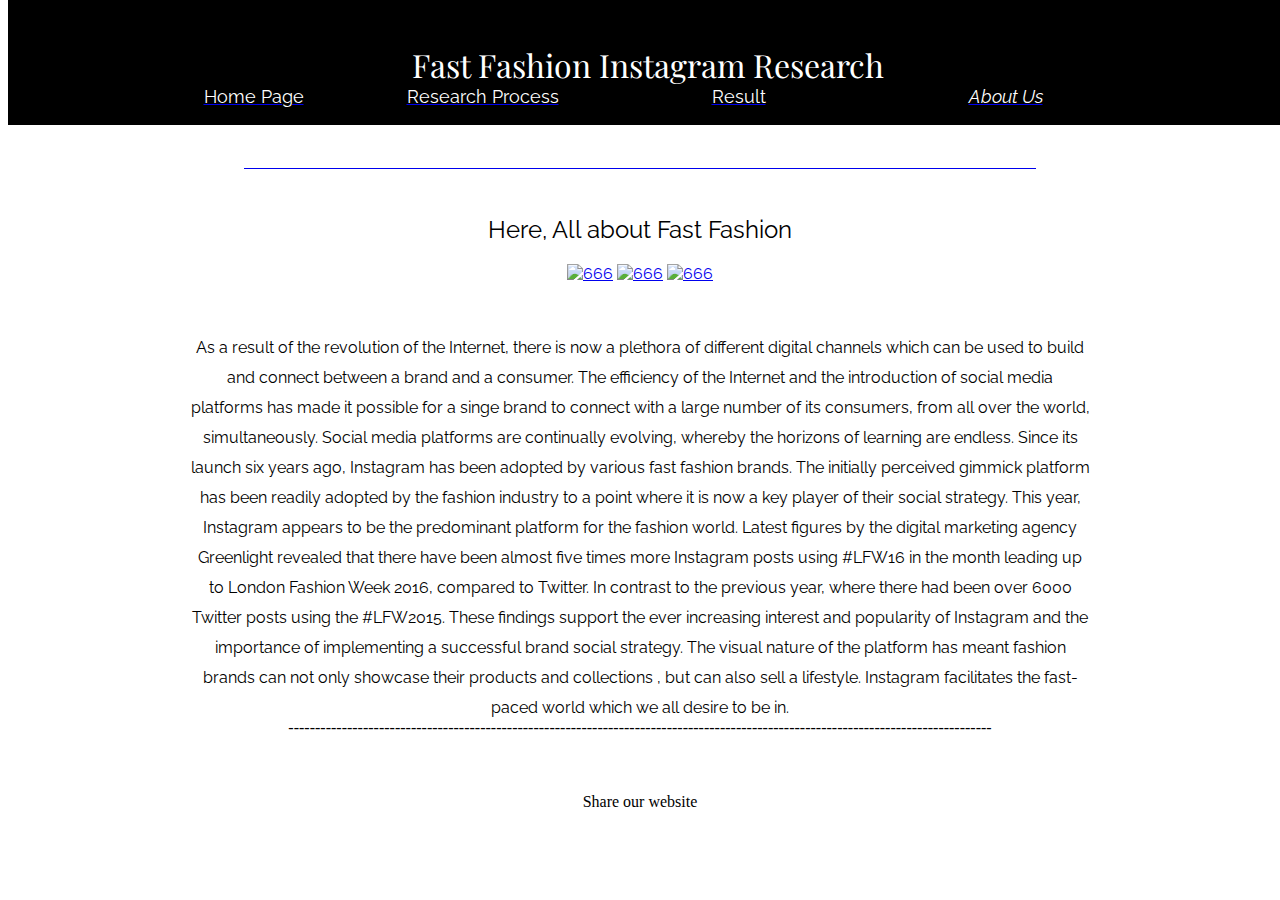
==== index.html @ 1cba7c9d "20160714" ====
<!DOCTYPE html>
<html>

<head>
<title> HomePage </title>
<meta property="og:url"           content="http://www.baidu.com" />
	<meta property="og:type"          content="website" />
	<meta property="og:title"         content="Fast Fashion-Instagram" />
	<meta property="og:description"   content="How Fast Fashion deal with Instagram " />
	<meta property="og:image"         content="http://tamteks.com/wp-content/uploads/2015/04/fast_fashion.jpg" />

<link rel="stylesheet" href="index.css">
<link href="https://fonts.googleapis.com/css?family=Playfair+Display|Raleway" rel="stylesheet">
<style type="text/css">

  body{background-color:white ;}
  p{
  	border-style: dashed;
  	border-width: 2px;

  	margin-left:0px;
    }

li{
	margin-top: 1px;
}

nav{
	height: 125px;
	position:fixed;
	top:0px;
	top:expression(documentElement.scrollTop + "px");
	z-index:9999;

}

#container{
	display: inline;
}


</style>

<script type="text/javascript">var switchTo5x=true;</script>
<script type="text/javascript" src="http://w.sharethis.com/button/buttons.js"></script>
<script type="text/javascript">stLight.options({publisher: "ur-d02c75ac-8292-3b23-152-d4991ef3cea7", doNotHash: false, doNotCopy: false, hashAddressBar: false});</script>
</head>

<body>

<nav>
	<ul>
		<li><a id="logo"><font size ="6px" style="font-family: 'Playfair Display', serif;" ><center>Fast Fashion Instagram Research</center></font></li>

		<center>
		<li><a href="https://nl.wikipedia.org/wiki/Rotterdam" ><font size="4px" color="white" style="position:relative;right:250px;">Home Page</font></a></li>
		<li><a href="P2.html" ><font size="4px" color="white" style="position:relative;right:150px;">Research Process</font></a></li>
		<li><a href="P3.html"><font size="4px" color="white" style="position:central;">Result</font></a></li>
		<li><a href="P1.html"><i><font size="4px" color="white" style="position:relative;left:200px;">About Us</font></i></li>
		</center>
	</ul>

</nav>
<div style="height:100px"></div>
<p><center><b><h5> ------------------------------------------------------------------------------------------------------------------------------------ </h5></b><br>

<a><center><font size="5px">Here, All about Fast Fashion</font></center></a>
<div style="height:20px"></div>

<a href="https://www.instagram.com/zara/"><img src ="images\ZARA.png" height= 100 width=100 style="margin-left;" alt="666" title="To Zara instagram"></a>
<a href="https://www.instagram.com/hm/"><img src ="images\HM.png" height= 100 width=100 style="position:center;" alt="666" title="To H&M instagram"></a>
<a href="https://www.instagram.com/forever21/"><img src ="images\FE21.png" height= 100 width=100 style="position:relative;left:0px;" alt="666" title="To Forever21 instagram"></a>
</div>
<div style="height:50px"></div>
<!-- <div id="container">
<a href="https://www.instagram.com/zara/"><div  style="width:100px; height:100px; border-radius:100%; border: 1px solid black; overflow:hidden;"><img src ="https://scontent.cdninstagram.com/t51.2885-19/12354086_991678500895957_1642384716_a.jpg" height= 100 width=100 style="position:relative;"></div>
<div style="height:100px"></div>
<a href="https://www.instagram.com/hm/"><div style="width:100px; height:100px; border-radius:100%; border: 1px solid black; overflow:hidden;"><img src ="http://www.musebureau.com/images/portfolio/thumbs/h&m.jpg" height= 60 width=100 style="position:relative;top:20px;"> </div>
<div style="height:100px"></div>
<a href="https://www.instagram.com/forever21/"><div style="width:100px; height:100px; border-radius:100%; border: 1px solid black; overflow:hidden; "><img src="https://s3.amazonaws.com/brand-logos/forever-21.jpg" height=100 width=100 style="position:relative;left:0px;"></div></a>
</div> -->

<a><div style="width:900px; height:250px; line-height:30px;" >As a result of the revolution of the Internet, there is now a plethora of different digital channels which can be used to build and connect between a brand and a consumer. The efficiency of the Internet and the introduction of social media platforms has made it possible for a singe brand to connect with a large number of its consumers, from all over the world, simultaneously. Social media platforms are continually evolving, whereby the horizons of learning are endless. Since its launch six years ago, Instagram has been adopted by various fast fashion brands. The initially perceived gimmick platform has been readily adopted by the fashion industry to a point where it is now a key player of their social strategy. This year, Instagram appears to be the predominant platform for the fashion world. Latest figures by the digital marketing agency Greenlight revealed that there have been almost five times more Instagram posts using #LFW16 in the month leading up to London Fashion Week 2016, compared to Twitter. In contrast to the previous year, where there had been over 6000 Twitter posts using the #LFW2015. These findings support the ever increasing interest and popularity of Instagram and the importance of implementing a successful brand social strategy. The visual nature of the platform has meant fashion brands can not only showcase their products and collections , but can also sell a lifestyle. Instagram facilitates the fast-paced world which we all desire to be in. </div></a>
<div style="height:100px"></div>
<p><center>------------------------------------------------------------------------------------------------------------------------------------ </center></p>

<p><center>Share our website</center><br>

<!-- <div id="fb-root"></div>
	<script>(function(d, s, id) {
	  var js, fjs = d.getElementsByTagName(s)[0];
	  if (d.getElementById(id)) return;
	  js = d.createElement(s); js.id = id;
	  js.src = "//connect.facebook.net/en_US/sdk.js#xfbml=1";
	  fjs.parentNode.insertBefore(js, fjs);
	}(document, 'script', 'facebook-jssdk'));</script> -->

<span class='st_sharethis_large' displayText='ShareThis'></span>
<span class='st_facebook_large' displayText='Facebook'></span>
<span class='st_twitter_large' displayText='Tweet'></span>
<span class='st_linkedin_large' displayText='LinkedIn'></span>
<span class='st_pinterest_large' displayText='Pinterest'></span>
<span class='st_email_large' displayText='Email'></span>
<span class='st_fblike_large' displayText='Facebook Like'></span>


	
	<div class="fb-share-button" 
		data-href="https://www.baidu.com/" 
		data-layout="button_count">
		
	</div>
</body>
</center>
</html>
---- index.css ----
/*#first{
width=500px;
height=500px;
background-color: blue;
margin-left: 50px;
}*/

#logo{
	font-size: 50px
	color:white
	margin-right:800px;
}
nav{
	width:100%;
	font-size:30px;
	background-color:black;
	list-style: none;
	color:white;
	list-style-type: none;
}

ul{
	list-style: none;
	display: inline;
	font-size: 12px;
}
ul li{
	display: inline;
	font-size: 10px;
}

p{
color:white;
}
h6{
	font-size: 30px;
}

h5{
	font-size: 15px;
color: white
}

a{
font-family: 'Raleway', sans-serif;}
div{

}
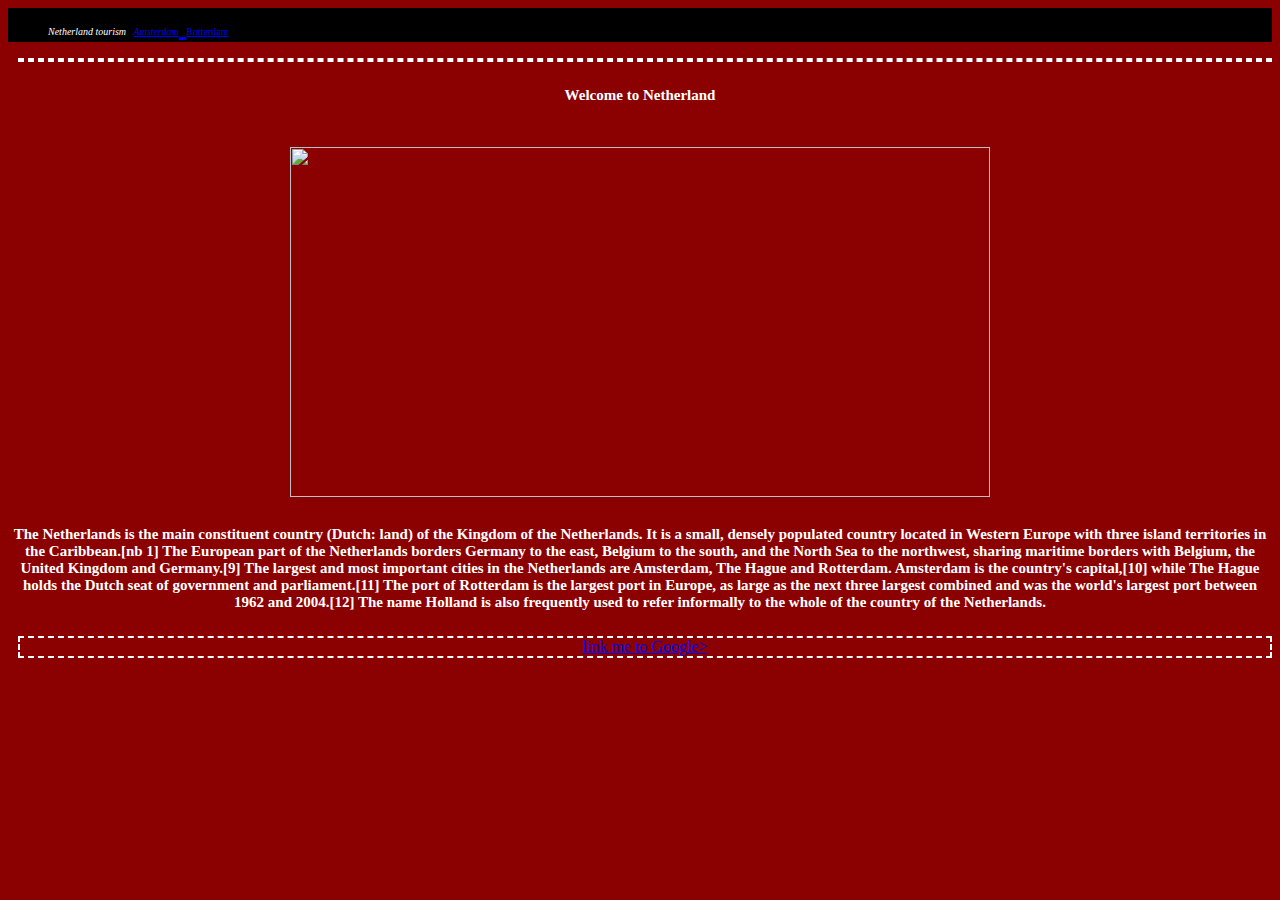
==== commit 99d202ba: "Revert "20160714"" ====
--- a/index.html
+++ b/index.html
@@ -2,114 +2,39 @@
 <html>
 
 <head>
-<title> HomePage </title>
-<meta property="og:url"           content="http://www.baidu.com" />
-	<meta property="og:type"          content="website" />
-	<meta property="og:title"         content="Fast Fashion-Instagram" />
-	<meta property="og:description"   content="How Fast Fashion deal with Instagram " />
-	<meta property="og:image"         content="http://tamteks.com/wp-content/uploads/2015/04/fast_fashion.jpg" />
-
+<title> Natherland </title>
 <link rel="stylesheet" href="index.css">
-<link href="https://fonts.googleapis.com/css?family=Playfair+Display|Raleway" rel="stylesheet">
 <style type="text/css">
-
-  body{background-color:white ;}
+  body{background-color:#8B0000 ;}
   p{
   	border-style: dashed;
   	border-width: 2px;
 
-  	margin-left:0px;
+  	margin-left:10px;
     }
 
-li{
-	margin-top: 1px;
-}
-
-nav{
-	height: 125px;
-	position:fixed;
-	top:0px;
-	top:expression(documentElement.scrollTop + "px");
-	z-index:9999;
-
-}
-
-#container{
-	display: inline;
-}
 
 
 </style>
-
-<script type="text/javascript">var switchTo5x=true;</script>
-<script type="text/javascript" src="http://w.sharethis.com/button/buttons.js"></script>
-<script type="text/javascript">stLight.options({publisher: "ur-d02c75ac-8292-3b23-152-d4991ef3cea7", doNotHash: false, doNotCopy: false, hashAddressBar: false});</script>
 </head>
 
 <body>
-
 <nav>
 	<ul>
-		<li><a id="logo"><font size ="6px" style="font-family: 'Playfair Display', serif;" ><center>Fast Fashion Instagram Research</center></font></li>
-
-		<center>
-		<li><a href="https://nl.wikipedia.org/wiki/Rotterdam" ><font size="4px" color="white" style="position:relative;right:250px;">Home Page</font></a></li>
-		<li><a href="P2.html" ><font size="4px" color="white" style="position:relative;right:150px;">Research Process</font></a></li>
-		<li><a href="P3.html"><font size="4px" color="white" style="position:central;">Result</font></a></li>
-		<li><a href="P1.html"><i><font size="4px" color="white" style="position:relative;left:200px;">About Us</font></i></li>
-		</center>
+		<li><a id="logo"><i>Netherland tourism</i></li>
+		<li><a href="2.html"><i>Amsterdam</i></li>
+		<li><a href="https://nl.wikipedia.org/wiki/Rotterdam">Rotterdam</a></li>
 	</ul>
 
 </nav>
-<div style="height:100px"></div>
-<p><center><b><h5> ------------------------------------------------------------------------------------------------------------------------------------ </h5></b><br>
+<!-- <div id="first">
+</div> -->
+<p><center><b><h5> Welcome to Netherland </h5></b><br>
+<img src ="http://www.businesstravelerusa.com/files/BTUS/Kimpton-Amsterdam-hero.jpg" height= 350 width=700> 
 
-<a><center><font size="5px">Here, All about Fast Fashion</font></center></a>
-<div style="height:20px"></div>
-
-<a href="https://www.instagram.com/zara/"><img src ="images\ZARA.png" height= 100 width=100 style="margin-left;" alt="666" title="To Zara instagram"></a>
-<a href="https://www.instagram.com/hm/"><img src ="images\HM.png" height= 100 width=100 style="position:center;" alt="666" title="To H&M instagram"></a>
-<a href="https://www.instagram.com/forever21/"><img src ="images\FE21.png" height= 100 width=100 style="position:relative;left:0px;" alt="666" title="To Forever21 instagram"></a>
-</div>
-<div style="height:50px"></div>
-<!-- <div id="container">
-<a href="https://www.instagram.com/zara/"><div  style="width:100px; height:100px; border-radius:100%; border: 1px solid black; overflow:hidden;"><img src ="https://scontent.cdninstagram.com/t51.2885-19/12354086_991678500895957_1642384716_a.jpg" height= 100 width=100 style="position:relative;"></div>
-<div style="height:100px"></div>
-<a href="https://www.instagram.com/hm/"><div style="width:100px; height:100px; border-radius:100%; border: 1px solid black; overflow:hidden;"><img src ="http://www.musebureau.com/images/portfolio/thumbs/h&m.jpg" height= 60 width=100 style="position:relative;top:20px;"> </div>
-<div style="height:100px"></div>
-<a href="https://www.instagram.com/forever21/"><div style="width:100px; height:100px; border-radius:100%; border: 1px solid black; overflow:hidden; "><img src="https://s3.amazonaws.com/brand-logos/forever-21.jpg" height=100 width=100 style="position:relative;left:0px;"></div></a>
-</div> -->
-
-<a><div style="width:900px; height:250px; line-height:30px;" >As a result of the revolution of the Internet, there is now a plethora of different digital channels which can be used to build and connect between a brand and a consumer. The efficiency of the Internet and the introduction of social media platforms has made it possible for a singe brand to connect with a large number of its consumers, from all over the world, simultaneously. Social media platforms are continually evolving, whereby the horizons of learning are endless. Since its launch six years ago, Instagram has been adopted by various fast fashion brands. The initially perceived gimmick platform has been readily adopted by the fashion industry to a point where it is now a key player of their social strategy. This year, Instagram appears to be the predominant platform for the fashion world. Latest figures by the digital marketing agency Greenlight revealed that there have been almost five times more Instagram posts using #LFW16 in the month leading up to London Fashion Week 2016, compared to Twitter. In contrast to the previous year, where there had been over 6000 Twitter posts using the #LFW2015. These findings support the ever increasing interest and popularity of Instagram and the importance of implementing a successful brand social strategy. The visual nature of the platform has meant fashion brands can not only showcase their products and collections , but can also sell a lifestyle. Instagram facilitates the fast-paced world which we all desire to be in. </div></a>
-<div style="height:100px"></div>
-<p><center>------------------------------------------------------------------------------------------------------------------------------------ </center></p>
-
-<p><center>Share our website</center><br>
-
-<!-- <div id="fb-root"></div>
-	<script>(function(d, s, id) {
-	  var js, fjs = d.getElementsByTagName(s)[0];
-	  if (d.getElementById(id)) return;
-	  js = d.createElement(s); js.id = id;
-	  js.src = "//connect.facebook.net/en_US/sdk.js#xfbml=1";
-	  fjs.parentNode.insertBefore(js, fjs);
-	}(document, 'script', 'facebook-jssdk'));</script> -->
-
-<span class='st_sharethis_large' displayText='ShareThis'></span>
-<span class='st_facebook_large' displayText='Facebook'></span>
-<span class='st_twitter_large' displayText='Tweet'></span>
-<span class='st_linkedin_large' displayText='LinkedIn'></span>
-<span class='st_pinterest_large' displayText='Pinterest'></span>
-<span class='st_email_large' displayText='Email'></span>
-<span class='st_fblike_large' displayText='Facebook Like'></span>
-
-
-	
-	<div class="fb-share-button" 
-		data-href="https://www.baidu.com/" 
-		data-layout="button_count">
-		
-	</div>
+<h5>The Netherlands is the main constituent country (Dutch: land) of the Kingdom of the Netherlands. It is a small, densely populated country located in Western Europe with three island territories in the Caribbean.[nb 1] The European part of the Netherlands borders Germany to the east, Belgium to the south, and the North Sea to the northwest, sharing maritime borders with Belgium, the United Kingdom and Germany.[9] The largest and most important cities in the Netherlands are Amsterdam, The Hague and Rotterdam. Amsterdam is the country's capital,[10] while The Hague holds the Dutch seat of government and parliament.[11] The port of Rotterdam is the largest port in Europe, as large as the next three largest combined and was the world's largest port between 1962 and 2004.[12] The name Holland is also frequently used to refer informally to the whole of the country of the Netherlands. </h5>
+<p/>
+<a href="http://www.google.com">link me to Google></a>
 </body>
 </center>
 </html>--- a/index.css
+++ b/index.css
@@ -23,7 +23,6 @@
 ul{
 	list-style: none;
 	display: inline;
-	font-size: 12px;
 }
 ul li{
 	display: inline;
@@ -42,8 +41,3 @@
 color: white
 }
 
-a{
-font-family: 'Raleway', sans-serif;}
-div{
-
-}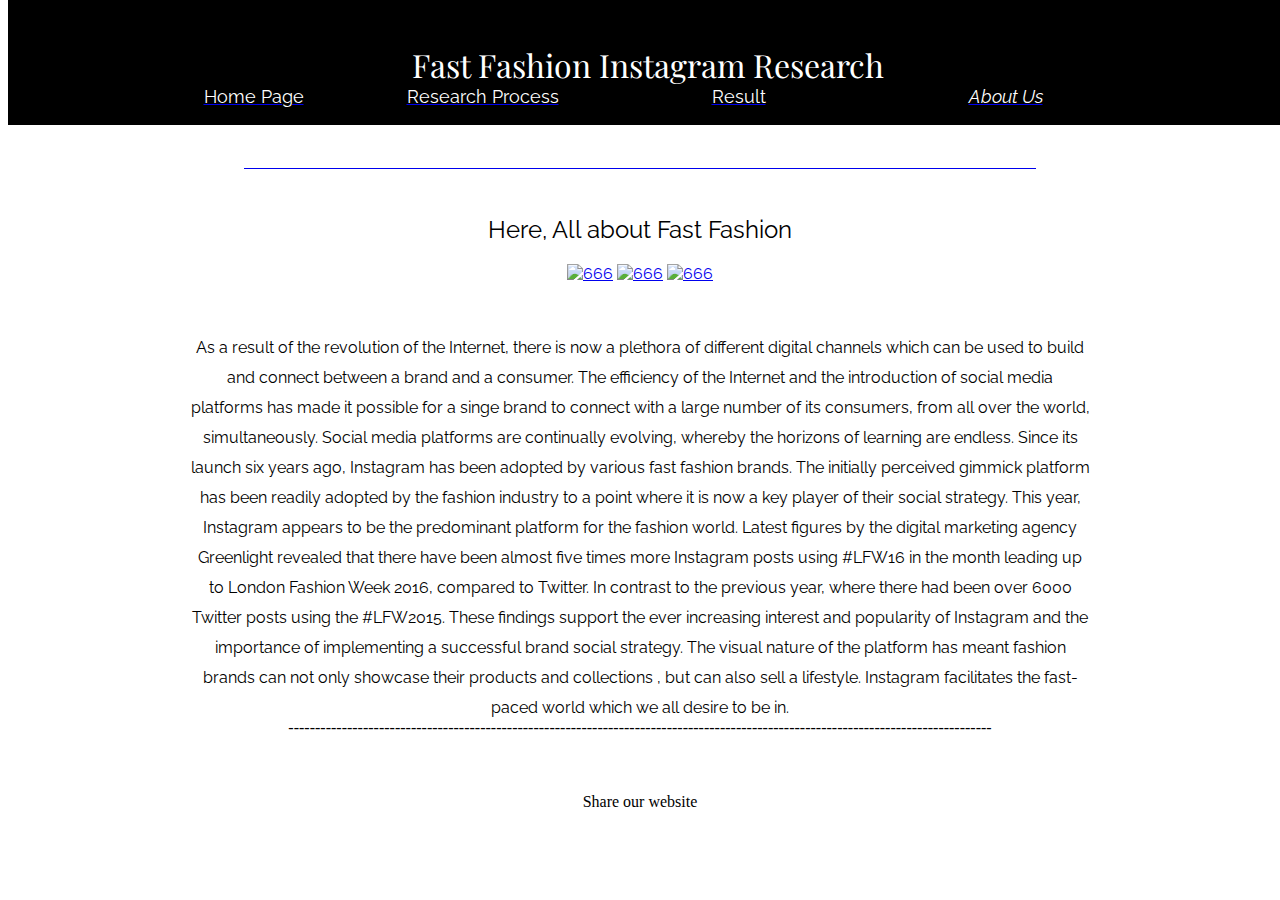
==== commit 7deb7b75: "final?" ====
--- a/index.html
+++ b/index.html
@@ -1,40 +1,115 @@
-<!DOCTYPE html>
-<html>
-
-<head>
-<title> Natherland </title>
-<link rel="stylesheet" href="index.css">
-<style type="text/css">
-  body{background-color:#8B0000 ;}
-  p{
-  	border-style: dashed;
-  	border-width: 2px;
-
-  	margin-left:10px;
-    }
-
-
-
-</style>
-</head>
-
-<body>
-<nav>
-	<ul>
-		<li><a id="logo"><i>Netherland tourism</i></li>
-		<li><a href="2.html"><i>Amsterdam</i></li>
-		<li><a href="https://nl.wikipedia.org/wiki/Rotterdam">Rotterdam</a></li>
-	</ul>
-
-</nav>
-<!-- <div id="first">
-</div> -->
-<p><center><b><h5> Welcome to Netherland </h5></b><br>
-<img src ="http://www.businesstravelerusa.com/files/BTUS/Kimpton-Amsterdam-hero.jpg" height= 350 width=700> 
-
-<h5>The Netherlands is the main constituent country (Dutch: land) of the Kingdom of the Netherlands. It is a small, densely populated country located in Western Europe with three island territories in the Caribbean.[nb 1] The European part of the Netherlands borders Germany to the east, Belgium to the south, and the North Sea to the northwest, sharing maritime borders with Belgium, the United Kingdom and Germany.[9] The largest and most important cities in the Netherlands are Amsterdam, The Hague and Rotterdam. Amsterdam is the country's capital,[10] while The Hague holds the Dutch seat of government and parliament.[11] The port of Rotterdam is the largest port in Europe, as large as the next three largest combined and was the world's largest port between 1962 and 2004.[12] The name Holland is also frequently used to refer informally to the whole of the country of the Netherlands. </h5>
-<p/>
-<a href="http://www.google.com">link me to Google></a>
-</body>
-</center>
+<!DOCTYPE html>
+<html>
+
+<head>
+<title> HomePage </title>
+<meta property="og:url"           content="https://simonfeng3139.github.io/index.html" />
+	<meta property="og:type"          content="website" />
+	<meta property="og:title"         content="Fast Fashion-Instagram" />
+	<meta property="og:description"   content="How Fast Fashion deal with Instagram " />
+	<meta property="og:image"         content="http://tamteks.com/wp-content/uploads/2015/04/fast_fashion.jpg" />
+
+<link rel="stylesheet" href="index.css">
+<link href="https://fonts.googleapis.com/css?family=Playfair+Display|Raleway" rel="stylesheet">
+<style type="text/css">
+
+  body{background-color:white ;}
+  p{
+  	border-style: dashed;
+  	border-width: 2px;
+
+  	margin-left:0px;
+    }
+
+li{
+	margin-top: 1px;
+}
+
+nav{
+	height: 125px;
+	position:fixed;
+	top:0px;
+	top:expression(documentElement.scrollTop + "px");
+	z-index:9999;
+
+}
+
+#container{
+	display: inline;
+}
+
+
+</style>
+
+<script type="text/javascript">var switchTo5x=true;</script>
+<script type="text/javascript" src="http://w.sharethis.com/button/buttons.js"></script>
+<script type="text/javascript">stLight.options({publisher: "ur-d02c75ac-8292-3b23-152-d4991ef3cea7", doNotHash: false, doNotCopy: false, hashAddressBar: false});</script>
+</head>
+
+<body>
+
+<nav>
+	<ul>
+		<li><a id="logo"><font size ="6px" style="font-family: 'Playfair Display', serif;" ><center>Fast Fashion Instagram Research</center></font></li>
+
+		<center>
+		<li><a href="https://simonfeng3139.github.io/index.html" ><font size="4px" color="white" style="position:relative;right:250px;">Home Page</font></a></li>
+		<li><a href="https://simonfeng3139.github.io/P2.html" ><font size="4px" color="white" style="position:relative;right:150px;">Research Process</font></a></li>
+		<li><a href="https://simonfeng3139.github.io/P3.html"><font size="4px" color="white" style="position:central;">Result</font></a></li>
+		<li><a href="https://simonfeng3139.github.io/P1.html"><i><font size="4px" color="white" style="position:relative;left:200px;">About Us</font></i></li>
+		</center>
+	</ul>
+
+</nav>
+<div style="height:100px"></div>
+<p><center><b><h5> ------------------------------------------------------------------------------------------------------------------------------------ </h5></b><br>
+
+<a><center><font size="5px">Here, All about Fast Fashion</font></center></a>
+<div style="height:20px"></div>
+
+<a href="https://www.instagram.com/zara/"><img src ="https://scontent.xx.fbcdn.net/v/t1.0-9/13715981_1033788166697936_7604344130596604688_n.jpg?oh=0d24d3d7c5a36f74734702522e2f09b4&oe=57F5FAA4" height= 100 width=100 style="margin-left;" alt="666" title="To Zara instagram"></a>
+<a href="https://www.instagram.com/hm/"><img src ="https://scontent.xx.fbcdn.net/v/t1.0-9/13697189_1033788050031281_4177323965893610525_n.jpg?oh=57f0022b7b08040637d65b4820e0a5f0&oe=57F33827" height= 100 width=100 style="position:center;" alt="666" title="To H&M instagram"></a>
+<a href="https://www.instagram.com/forever21/"><img src ="https://scontent.xx.fbcdn.net/v/t1.0-9/13686558_1033787923364627_4549485656268817495_n.jpg?oh=d105e19342177effd3649aee5b9b5807&oe=57EE038A" height= 100 width=100 style="position:relative;left:0px;" alt="666" title="To Forever21 instagram"></a>
+</div>
+<div style="height:50px"></div>
+<!-- <div id="container">
+<a href="https://www.instagram.com/zara/"><div  style="width:100px; height:100px; border-radius:100%; border: 1px solid black; overflow:hidden;"><img src ="https://scontent.cdninstagram.com/t51.2885-19/12354086_991678500895957_1642384716_a.jpg" height= 100 width=100 style="position:relative;"></div>
+<div style="height:100px"></div>
+<a href="https://www.instagram.com/hm/"><div style="width:100px; height:100px; border-radius:100%; border: 1px solid black; overflow:hidden;"><img src ="http://www.musebureau.com/images/portfolio/thumbs/h&m.jpg" height= 60 width=100 style="position:relative;top:20px;"> </div>
+<div style="height:100px"></div>
+<a href="https://www.instagram.com/forever21/"><div style="width:100px; height:100px; border-radius:100%; border: 1px solid black; overflow:hidden; "><img src="https://s3.amazonaws.com/brand-logos/forever-21.jpg" height=100 width=100 style="position:relative;left:0px;"></div></a>
+</div> -->
+
+<a><div style="width:900px; height:250px; line-height:30px;" >As a result of the revolution of the Internet, there is now a plethora of different digital channels which can be used to build and connect between a brand and a consumer. The efficiency of the Internet and the introduction of social media platforms has made it possible for a singe brand to connect with a large number of its consumers, from all over the world, simultaneously. Social media platforms are continually evolving, whereby the horizons of learning are endless. Since its launch six years ago, Instagram has been adopted by various fast fashion brands. The initially perceived gimmick platform has been readily adopted by the fashion industry to a point where it is now a key player of their social strategy. This year, Instagram appears to be the predominant platform for the fashion world. Latest figures by the digital marketing agency Greenlight revealed that there have been almost five times more Instagram posts using #LFW16 in the month leading up to London Fashion Week 2016, compared to Twitter. In contrast to the previous year, where there had been over 6000 Twitter posts using the #LFW2015. These findings support the ever increasing interest and popularity of Instagram and the importance of implementing a successful brand social strategy. The visual nature of the platform has meant fashion brands can not only showcase their products and collections , but can also sell a lifestyle. Instagram facilitates the fast-paced world which we all desire to be in. </div></a>
+<div style="height:100px"></div>
+<p><center>------------------------------------------------------------------------------------------------------------------------------------ </center></p>
+
+<p><center>Share our website</center><br>
+
+<!-- <div id="fb-root"></div>
+	<script>(function(d, s, id) {
+	  var js, fjs = d.getElementsByTagName(s)[0];
+	  if (d.getElementById(id)) return;
+	  js = d.createElement(s); js.id = id;
+	  js.src = "//connect.facebook.net/en_US/sdk.js#xfbml=1";
+	  fjs.parentNode.insertBefore(js, fjs);
+	}(document, 'script', 'facebook-jssdk'));</script> -->
+
+<span class='st_sharethis_large' displayText='ShareThis'></span>
+<span class='st_facebook_large' displayText='Facebook'></span>
+<span class='st_twitter_large' displayText='Tweet'></span>
+<span class='st_linkedin_large' displayText='LinkedIn'></span>
+<span class='st_pinterest_large' displayText='Pinterest'></span>
+<span class='st_email_large' displayText='Email'></span>
+<span class='st_fblike_large' displayText='Facebook Like'></span>
+
+
+	
+	<div class="fb-share-button" 
+		data-href="https://www.baidu.com/" 
+		data-layout="button_count">
+		
+	</div>
+</body>
+</center>
 </html>--- a/index.css
+++ b/index.css
@@ -1,43 +1,49 @@
-
-/*#first{
-width=500px;
-height=500px;
-background-color: blue;
-margin-left: 50px;
-}*/
-
-#logo{
-	font-size: 50px
-	color:white
-	margin-right:800px;
-}
-nav{
-	width:100%;
-	font-size:30px;
-	background-color:black;
-	list-style: none;
-	color:white;
-	list-style-type: none;
-}
-
-ul{
-	list-style: none;
-	display: inline;
-}
-ul li{
-	display: inline;
-	font-size: 10px;
-}
-
-p{
-color:white;
-}
-h6{
-	font-size: 30px;
-}
-
-h5{
-	font-size: 15px;
-color: white
-}
-
+
+/*#first{
+width=500px;
+height=500px;
+background-color: blue;
+margin-left: 50px;
+}*/
+
+#logo{
+	font-size: 50px
+	color:white
+	margin-right:800px;
+}
+nav{
+	width:100%;
+	font-size:30px;
+	background-color:black;
+	list-style: none;
+	color:white;
+	list-style-type: none;
+}
+
+ul{
+	list-style: none;
+	display: inline;
+	font-size: 12px;
+}
+ul li{
+	display: inline;
+	font-size: 10px;
+}
+
+p{
+color:white;
+}
+h6{
+	font-size: 30px;
+}
+
+h5{
+	font-size: 15px;
+color: white
+}
+
+a{
+font-family: 'Raleway', sans-serif;}
+div{
+
+}